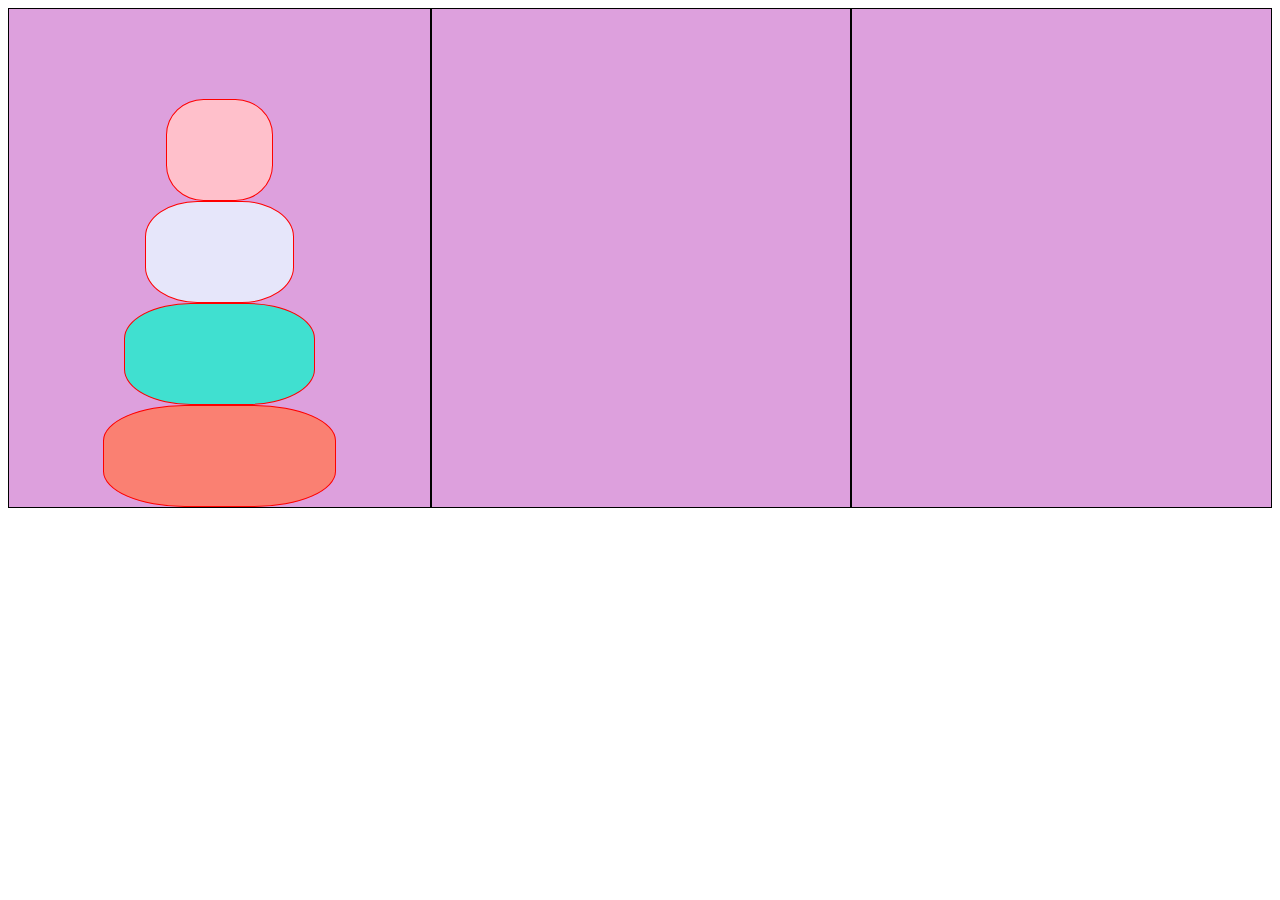
==== thirdTry.html @ 2529461b "Playing around with different code to get movement between divs" ====
<!DOCTYPE html>
<html lang="en">
<head>
  <meta charset="UTF-8">
  <meta name="viewport" content="width=device-width, initial-scale=1.0">
  <title>Tower Of Hanoi 3</title>
  <link rel="stylesheet" href="style.css">
</head>
<body>
  <div id="container"> 
    <div class="rod" id="rod1">
      <div class="disc" id="disc4" data-width = "4"></div>
      <div class="disc" id="disc3" data-width = "3"></div>
      <div class="disc" id="disc2" data-width = "2"></div>
      <div class="disc" id="disc1" data-width = "1"></div>
    </div>
    <div class="rod" id="rod2"></div>
    <div class="rod" id="rod3"></div>
  </div>
  <script src="thirdTry.js"></script>
</body>
</html>
---- style.css ----
:root {
  box-sizing: border-box;
}

#container {
  background-color: plum;
  height: 500px;
  display: flex;
}

.rod {
  border: 1px solid black;
  flex-grow: 1;
  display: flex;
  flex-direction: column-reverse;
}

.disc {
  height: 100px;
  border: 1px solid red;
  border-radius: 35%;
  align-item: center;
}

#disc1 {
  width: 25%;
  background-color: pink;
  margin: 0 auto;
}

#disc2 {
  width: 35%;
  background-color: lavender;
  margin: 0 auto;
}

#disc3 {
  width: 45%;
  background-color: turquoise;
  margin: 0 auto;
}

#disc4 {
  width: 55%;
  background-color: salmon;
  margin: 0 auto;
}
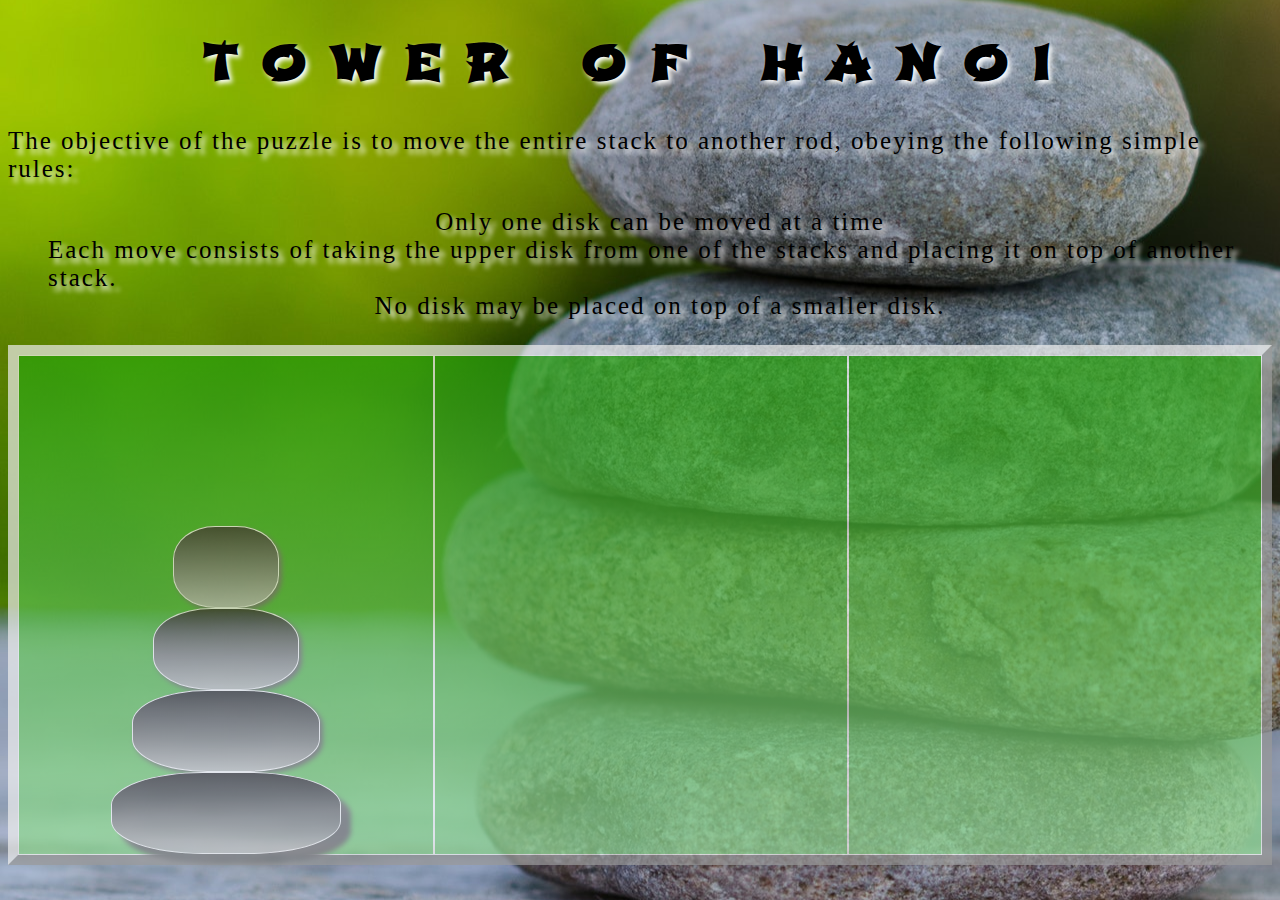
==== commit 8cd30152: "added changes in html going to try and make this code work" ====
--- a/thirdTry.html
+++ b/thirdTry.html
@@ -7,8 +7,16 @@
   <link rel="stylesheet" href="style.css">
 </head>
 <body>
+  <h1>Tower of Hanoi</h1>
+  <p>The objective of the puzzle is to move the entire stack to another rod, obeying the following simple rules:</p>
+  <ul>
+    <li>Only one disk can be moved at a time</li>
+    <li>Each move consists of taking the upper disk from one of the stacks and placing it on top of another stack.</li>
+    <li>No disk may be placed on top of a smaller disk.</li>
+  </ul>
+
   <div id="container"> 
-    <div class="rod" id="rod1">
+    <div class="rod" id="rod1" id="rod1new">
       <div class="disc" id="disc4" data-width = "4"></div>
       <div class="disc" id="disc3" data-width = "3"></div>
       <div class="disc" id="disc2" data-width = "2"></div>
--- a/style.css
+++ b/style.css
@@ -1,47 +1,82 @@
+@import url('https://fonts.googleapis.com/css2?family=Shojumaru&display=swap');
+
 :root {
   box-sizing: border-box;
+  background-image: url(img/stones.jpg);
+  background-position: center;
+}
+
+h1 {
+  display: flex;
+  justify-content: center;
+  font-family: 'Shojumaru', cursive, sans-serif;
+  text-transform: uppercase;
+  letter-spacing: 25px;
+  word-spacing: 5px;
+  text-shadow: 3px 3px 5px white;
+  font-size: 300%;
+  
+}
+
+p, ul {
+  display: flex;
+  flex-direction: column;
+  align-items: center;
+  list-style-type: none;
+  font-size: 25px;
+  text-shadow: 5px 5px 5px white;
+  letter-spacing: 2px;
 }
 
 #container {
-  background-color: plum;
+  background-color: rgb(41, 165, 10);
+  background-image: linear-gradient(rgb(41, 165, 10), rgb(148, 221, 151));
+  opacity: 0.7;
   height: 500px;
   display: flex;
+  border: 10px;
+  border-style: outset;
 }
 
 .rod {
-  border: 1px solid black;
+  border: 1px solid white;
   flex-grow: 1;
   display: flex;
   flex-direction: column-reverse;
 }
 
 .disc {
-  height: 100px;
-  border: 1px solid red;
-  border-radius: 35%;
-  align-item: center;
+  height: 80px;
+  border: 1px solid white;
+  border-radius: 40%;
+  background-color: rgb(66, 66, 66);
+  background-image: linear-gradient(rgb(66, 66, 66), rgb(199, 202, 199));
 }
 
 #disc1 {
   width: 25%;
-  background-color: pink;
+  /* background-color: pink; */
   margin: 0 auto;
+  box-shadow: 3px 3px 5px grey;
 }
 
 #disc2 {
   width: 35%;
-  background-color: lavender;
+  /* background-color: lavender; */
   margin: 0 auto;
+  box-shadow: 3px 3px 5px grey;
 }
 
 #disc3 {
   width: 45%;
-  background-color: turquoise;
+  /* background-color: turquoise; */
   margin: 0 auto;
+  box-shadow: 3px 3px 5px grey;
 }
 
 #disc4 {
   width: 55%;
-  background-color: salmon;
+  /* background-color: salmon; */
   margin: 0 auto;
+  box-shadow: 10px 10px 5px grey;
 }